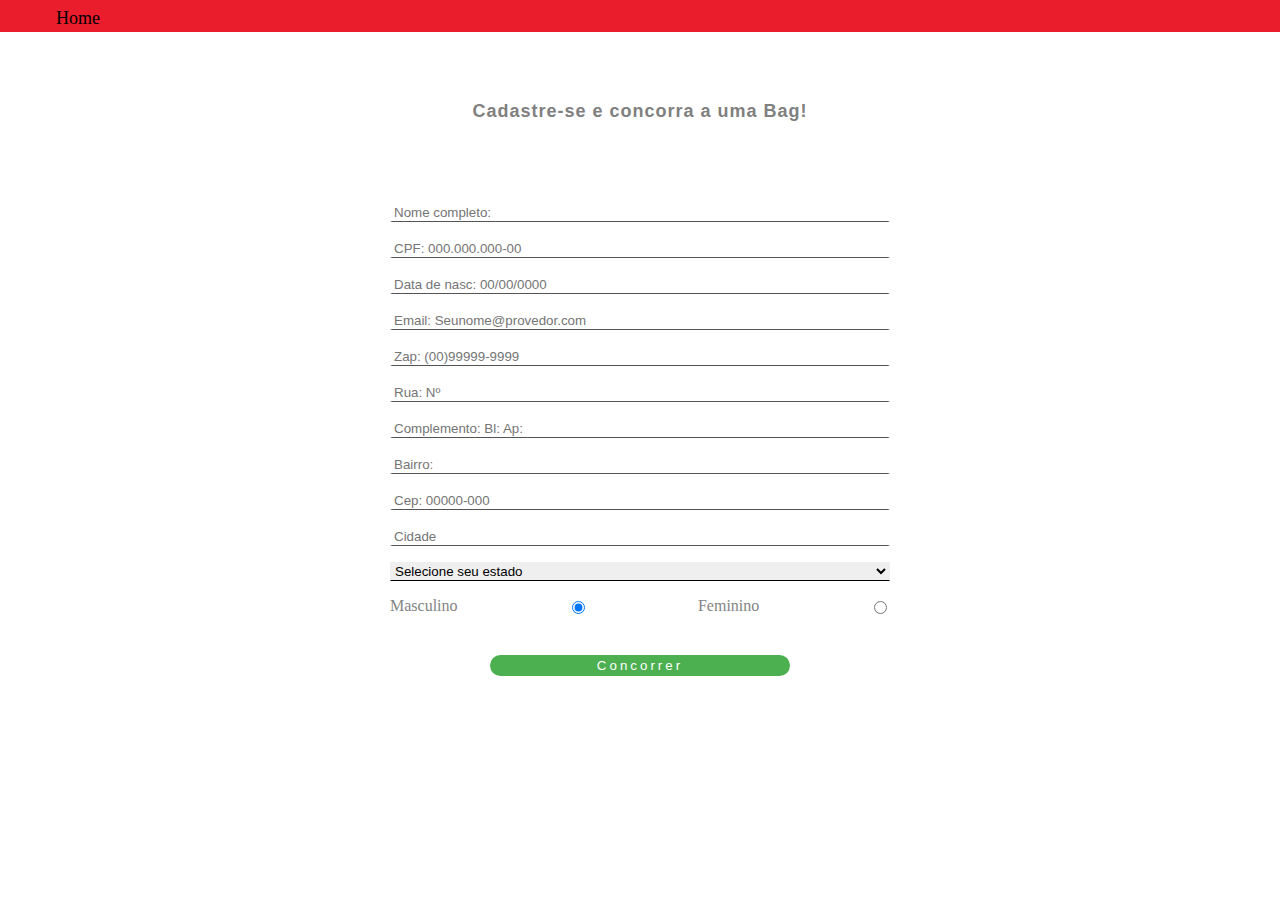
==== form.html @ f946d257 "Enviando todos os componentes do site" ====
<!DOCTYPE html>
<html lang="pt-br">
    <head>
        <meta charset="utf-8">
        <meta http-equiv="X-UA-Compatible" content="IE-edge">
        <meta name="viewport" content="width=device-width , initial-scale=1.0">
        <link rel="stylesheet" href="css/form.css" type="text/css">
        <script src="js/form.js" defer></script>
        <title>Cadastro</title>
    </head>
    <body>
        <header>
            <nav><a href="index.html" target="_self">Home</a></nav>
        </header>
        
       <h1>Cadastre-se e concorra a uma Bag!</h1>

       <main>
        <form id="form" name="form-sorteio" method="post">
            
            <input type="text"  id="nome"          class="inputs-form-sorteio input"  placeholder="Nome completo:"                  required autocomplete="on">
            <input type="text"  id="cpf"           class="inputs-form-sorteio input"  placeholder="CPF: 000.000.000-00"             required autocomplete="on">
            <input type="text"  id="data-de-nasc"  class="inputs-form-sorteio input"  placeholder="Data de nasc: 00/00/0000"        required autocomplete="on">
            <input type="email" id="email"         class="inputs-form-sorteio input"  placeholder="Email: Seunome@provedor.com"     required autocomplete="on">
            <input type="tel"   id="whatsapp"      class="inputs-form-sorteio input"  placeholder="Zap: (00)99999-9999"             required autocomplete="on">
            <input type="text"  id="rua"           class="inputs-form-sorteio input"  placeholder="Rua: Nº"                         required autocomplete="on">
            <input type="text"  id="complemento"   class="inputs-form-sorteio input"  placeholder="Complemento: Bl: Ap:"            autocomplete="on">
            <input type="text"  id="bairro"        class="inputs-form-sorteio input"  placeholder="Bairro:"                         required autocomplete="on">
            <input type="text"  id="cep"           class="inputs-form-sorteio input"  placeholder="Cep: 00000-000"                  required autocomplete="on"> 
            <input type="text"  id="cidade"        class="inputs-form-sorteio input"  placeholder="Cidade"                          required autocomplete="on">                     
            
            <select name="estados" id="uf" class="inputs-form-sorteio" required>  
                
                <option selected>Selecione seu estado</option>
                <option value="AC">Acre</option>
                <option value="AL">Alagoas</option>
                <option value="AP">Amapá</option>
                <option value="AM">Amazonas</option>
                <option value="BA">Bahia</option>
                <option value="CE">Ceará</option>
                <option value="DF">Distrito Federal</option>
                <option value="ES">Espírito Santo</option>
                <option value="GO">Goiás</option>
                <option value="MA">Maranhão</option>
                <option value="MT">Mato Grosso</option>
                <option value="MS">Mato Grosso do Sul</option>
                <option value="MG">Minas Gerais</option>
                <option value="PA">Pará</option>
                <option value="PB">Paraíba</option>
                <option value="PR">Paraná</option>
                <option value="PE">Pernambuco</option>
                <option value="PI">Piauí</option>
                <option value="RJ">Rio de Janeiro</option>
                <option value="RN">Rio Grande do Norte</option>
                <option value="RS">Rio Grande do Sul</option>
                <option value="RO">Rondônia</option>
                <option value="RR">Roraima</option>
                <option value="SC">Santa Catarina</option>
                <option value="SP">São Paulo</option>
                <option value="SE">Sergipe</option>
                <option value="TO">Tocantins</option>

            </select>

            <div id="genero">
              <label for="masc" class="label-radio">Masculino</label>
              <input type="radio" id="masc" class="label-radio" name="gender" value="m" checked>
              <label for="fem" class="label-radio">Feminino</label>
              <input type="radio" id="fem" class="label-radio"name="gender" value="f">
            </div>
            
            <button type="submit" id="botao-form-sorteio">Concorrer</button>
       
        </form>
       </main>

    </body>
</html>
---- css/form.css ----
body {
    margin: 0;
    border-top: 2rem solid #ea1d2c;
}

nav > a {
    position: relative;
    top: -1.5rem;
    left: 3.5rem;
    font-size: large;
    color: #000;
    text-decoration: none;
}

h1 {
    margin-top: 3rem;
    margin-right: 1rem;
    margin-left: 1rem;
    color: gray;
    text-align: center;
    font-size: large;
    letter-spacing: 1px;
    font-family: -apple-system,BlinkMacSystemFont,San Francisco,Helvetica Neue,Helvetica,Ubuntu,Roboto,Noto,Segoe UI,Arial,sans-serif;
}

#form {
    width: 60%;
    max-width: 500px;
    margin: auto;
    margin-top: 5rem;
    margin-bottom: 5rem;
    display: flex;
    flex-direction: column;
    justify-content: center;
}

.inputs-form-sorteio , #genero {
    margin-bottom: 1rem;
    border-bottom-width: 0.10rem;                                                                                                                                                                                                                                                                                                  
    border-top-color: transparent;
    border-right-color: transparent;
    border-bottom-color:#000;
    border-left-color: transparent;
}

#genero {
    display: flex;
    justify-content: space-between;
}

.label-radio {
    width: fit-content;
    color: #848484;
    margin-bottom: .5rem;
}

#botao-form-sorteio {
    width: 70%;
    max-width: 300px;
    margin: auto;
    margin-top: 1rem;
    background-color: #4CAF50;
    color: #fff;
    letter-spacing: 3px;
    border-radius: 50px;
    border-color: transparent;
}
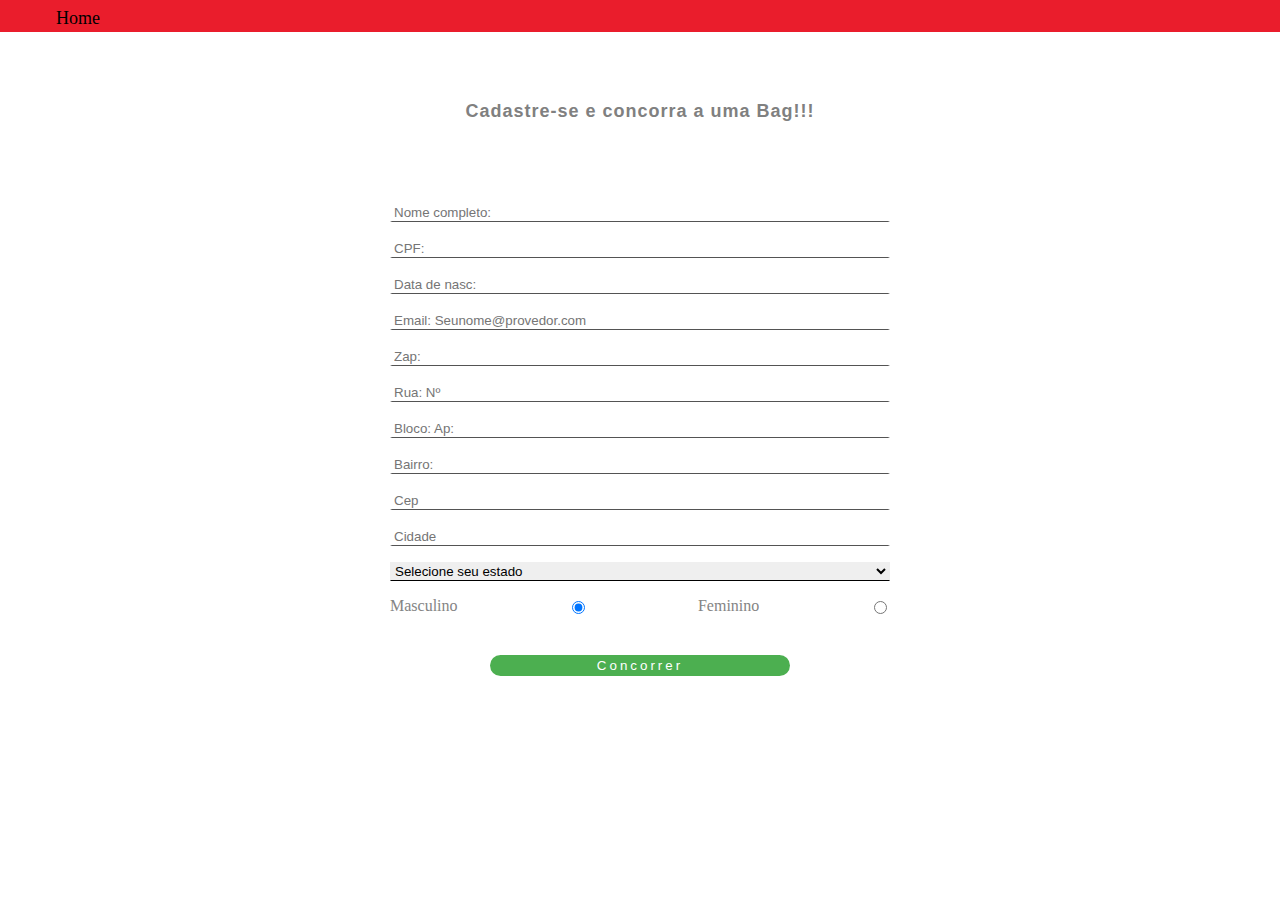
==== commit 24645417: "Subindo todos os arquivos so projeto" ====
--- a/form.html
+++ b/form.html
@@ -13,20 +13,20 @@
             <nav><a href="index.html" target="_self">Home</a></nav>
         </header>
         
-       <h1>Cadastre-se e concorra a uma Bag!</h1>
+       <h1>Cadastre-se e concorra a uma Bag!!!</h1>
 
        <main>
         <form id="form" name="form-sorteio" method="post">
             
-            <input type="text"  id="nome"          class="inputs-form-sorteio input"  placeholder="Nome completo:"                  required autocomplete="on">
-            <input type="text"  id="cpf"           class="inputs-form-sorteio input"  placeholder="CPF: 000.000.000-00"             required autocomplete="on">
-            <input type="text"  id="data-de-nasc"  class="inputs-form-sorteio input"  placeholder="Data de nasc: 00/00/0000"        required autocomplete="on">
+            <input type="text"  id="nome"          class="inputs-form-sorteio input"  placeholder="Nome completo:"                  required autocomplete="on" minlength="3" maxlength="50">
+            <input type="text"  id="cpf"           class="inputs-form-sorteio input"  placeholder="CPF:"                            required autocomplete="on">
+            <input type="text"  id="data-de-nasc"  class="inputs-form-sorteio input"  placeholder="Data de nasc:"                   required autocomplete="on">
             <input type="email" id="email"         class="inputs-form-sorteio input"  placeholder="Email: Seunome@provedor.com"     required autocomplete="on">
-            <input type="tel"   id="whatsapp"      class="inputs-form-sorteio input"  placeholder="Zap: (00)99999-9999"             required autocomplete="on">
+            <input type="tel"   id="whatsapp"      class="inputs-form-sorteio input"  placeholder="Zap:"                            required autocomplete="on">
             <input type="text"  id="rua"           class="inputs-form-sorteio input"  placeholder="Rua: Nº"                         required autocomplete="on">
-            <input type="text"  id="complemento"   class="inputs-form-sorteio input"  placeholder="Complemento: Bl: Ap:"            autocomplete="on">
+            <input type="text"  id="complemento"   class="inputs-form-sorteio input"  placeholder="Bloco: Ap:"                      autocomplete="on">
             <input type="text"  id="bairro"        class="inputs-form-sorteio input"  placeholder="Bairro:"                         required autocomplete="on">
-            <input type="text"  id="cep"           class="inputs-form-sorteio input"  placeholder="Cep: 00000-000"                  required autocomplete="on"> 
+            <input type="text"  id="cep"           class="inputs-form-sorteio input"  placeholder="Cep"                             required autocomplete="on"> 
             <input type="text"  id="cidade"        class="inputs-form-sorteio input"  placeholder="Cidade"                          required autocomplete="on">                     
             
             <select name="estados" id="uf" class="inputs-form-sorteio" required>  
@@ -69,7 +69,7 @@
               <input type="radio" id="fem" class="label-radio"name="gender" value="f">
             </div>
             
-            <button type="submit" id="botao-form-sorteio">Concorrer</button>
+            <button type="button" id="botao-form-sorteio">Concorrer</button>
        
         </form>
        </main>
